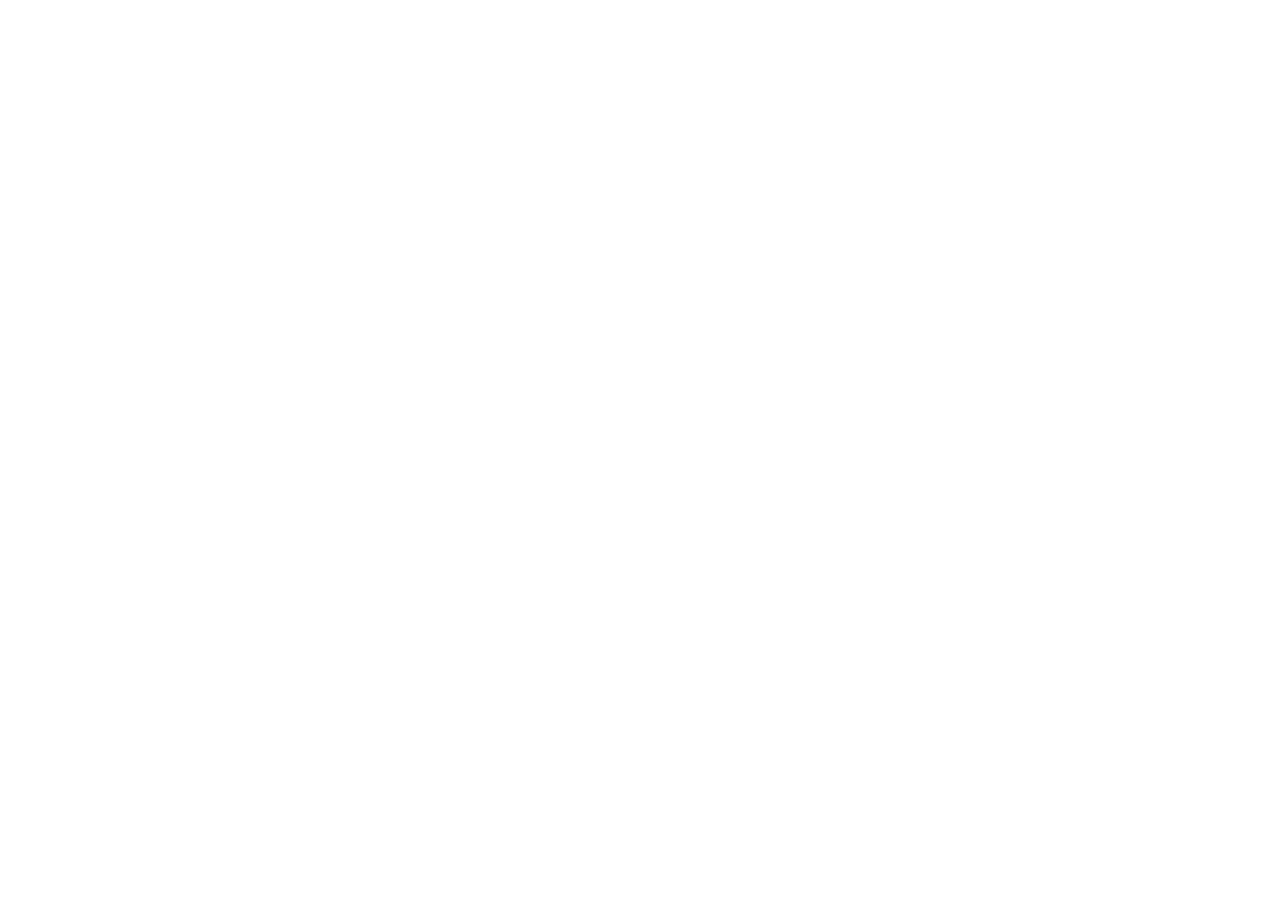
==== dashboard.html @ 7da056ce "Logica del Login implementado" ====
<!DOCTYPE html>
<html lang="en">
<head>
    <meta charset="UTF-8">
    <meta http-equiv="X-UA-Compatible" content="IE=edge">
    <meta name="viewport" content="width=device-width, initial-scale=1.0">
    <title>Dashboard</title>
</head>
<body>
    
</body>
</html>
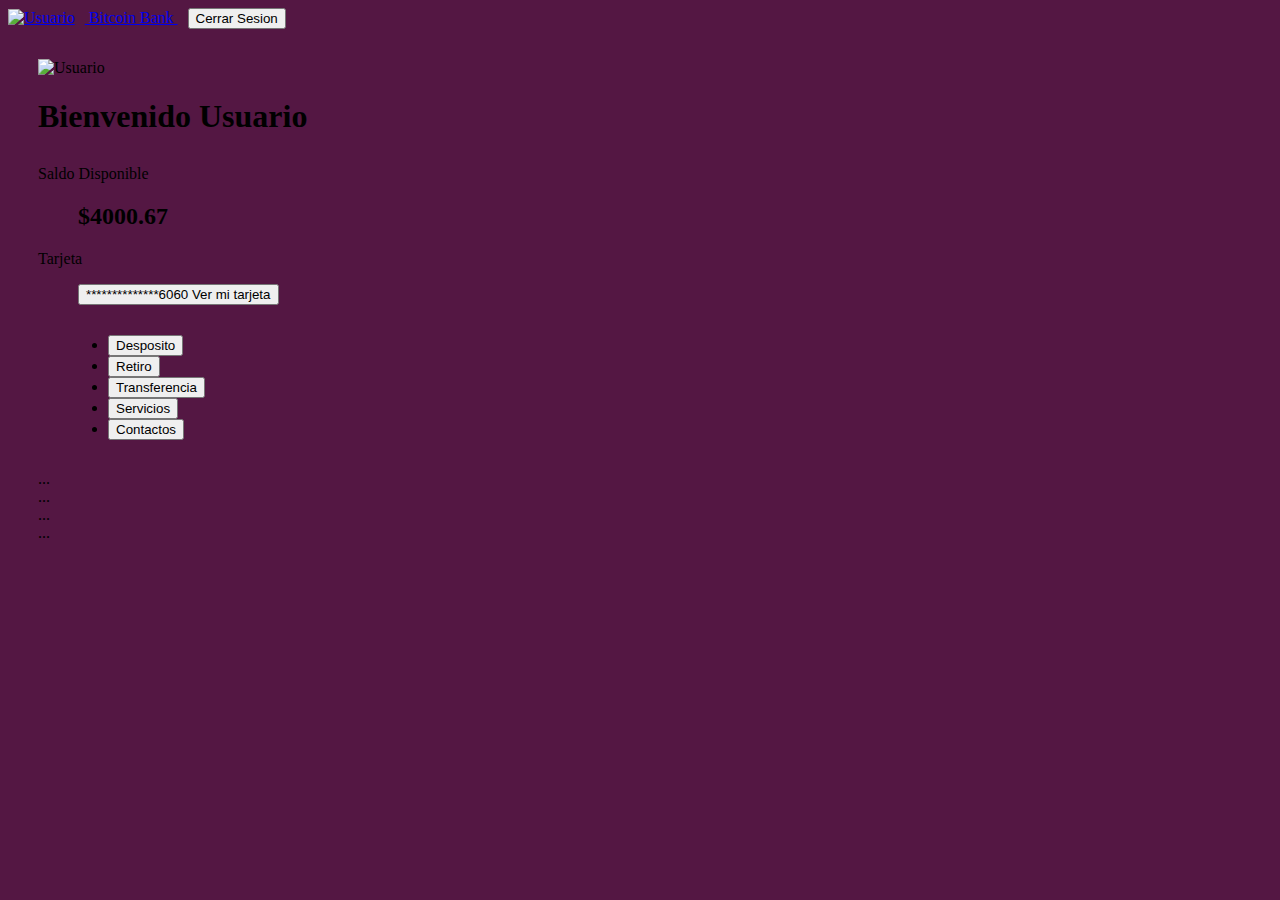
==== commit 6dea8c8c: "Diseño del dashboard 50%" ====
--- a/dashboard.html
+++ b/dashboard.html
@@ -1,12 +1,140 @@
 <!DOCTYPE html>
 <html lang="en">
+
 <head>
     <meta charset="UTF-8">
     <meta http-equiv="X-UA-Compatible" content="IE=edge">
     <meta name="viewport" content="width=device-width, initial-scale=1.0">
     <title>Dashboard</title>
+    <link href="https://cdn.jsdelivr.net/npm/bootstrap@5.3.0-alpha3/dist/css/bootstrap.min.css" rel="stylesheet"
+        integrity="sha384-KK94CHFLLe+nY2dmCWGMq91rCGa5gtU4mk92HdvYe+M/SXH301p5ILy+dN9+nJOZ" crossorigin="anonymous">
+    <link rel="stylesheet" href="style/dashboard.css">
 </head>
+
 <body>
-    
+     <!-- Bienvenida-->
+    <header>
+        <nav class="navbar bg-body-tertiary">
+            <div class="container">
+                <a class="navbar-brand fs-5 alinear" href="#">
+                    <img class="alinear"
+                        src="https://static.vecteezy.com/system/resources/thumbnails/008/505/801/small_2x/bitcoin-logo-color-illustration-png.png"
+                        alt="Usuario" width="40">
+                    Bitcoin Bank
+                </a>
+                <button class="btn btn-outline-success me-2" type="button">Cerrar Sesion</button>
+            </div>
+        </nav>
+    </header>
+    <div class="card bienvenida">
+        <div class="card-body d-flex align-items-center">
+            <img class="d-inline p-1" src="https://cdn-icons-png.flaticon.com/512/8090/8090406.png" alt="Usuario"
+                width="80">
+            <h1 class="d-inline p-2">Bienvenido Usuario</h1>
+        </div>
+    </div>
+     <!-- Datos Generales-->
+    <div class="row general">
+        <div class="card general1 col align-self-start ">
+            <div class="card-header ">
+                Saldo Disponible
+            </div>
+            <div class="card-body">
+                <blockquote class="blockquote mb-0">
+                    <h2 class="fs-2">$4000.67</h2>
+            </div>
+        </div>
+        <div class="card col align-self-end">
+            <div class="card-header ">
+                Tarjeta
+            </div>
+            <div class="card-body cardT">
+                <blockquote class="blockquote mb-0">
+                    <button class=" btn d-flex justify-content-start" id="mostrarTarjeta">**************6060 Ver mi
+                        tarjeta</button>
+            </div>
+        </div>
+    </div>
+   <!-- Tarjeta-->
+    <div class="tarjeta container oculta" id="tarjeta">
+        <div class="logo-tarjeta  d-flex justify-content-between">
+            <div class="BitcoinBank d-inline p-1">
+                <img src="https://static.vecteezy.com/system/resources/thumbnails/008/505/801/small_2x/bitcoin-logo-color-illustration-png.png"
+                    alt="Logo del banco">
+                <div class="nombre-banco d-inline p-1">BitcoinBank</div>
+            </div>
+            <div class="mastercard d-inline p-1">
+                <img src="https://www.freepnglogos.com/uploads/mastercard-png/mastercard-logo-mastercard-logo-png-vector-download-19.png"
+                    class="logo">
+                <div class="debito d-inline p-1">Debito</div>
+            </div>
+        </div>
+        <div class="numero-tarjeta">
+            1234 5678 9012 3456
+        </div>
+        <div class="titular-tarjeta">
+            Juan Pérez
+        </div>
+        <div class="info-tarjeta">
+            <div class="d-flex justify-content-between">
+                <div class="vencimiento-tarjeta">
+                    Vencimiento: 06/25
+                </div>
+                <div class="cvv-tarjeta">
+                    CVV: 123
+                </div>
+            </div>
+        </div>
+    </div>
+     <!-- Operaciones-->
+    <div class="row operaciones">
+        <div class="card">
+            <ul class="nav nav-pills mb-3 operaciones" id="pills-tab" role="tablist">
+                <li class="nav-item" role="presentation">
+                    <button class="nav-link active" id="pills-home-tab" data-bs-toggle="pill"
+                        data-bs-target="#pills-home" type="button" role="tab" aria-controls="pills-home"
+                        aria-selected="true">Desposito</button>
+                </li>
+                <li class="nav-item" role="presentation">
+                    <button class="nav-link" id="pills-profile-tab" data-bs-toggle="pill"
+                        data-bs-target="#pills-profile" type="button" role="tab" aria-controls="pills-profile"
+                        aria-selected="false">Retiro</button>
+                </li>
+                <li class="nav-item" role="presentation">
+                    <button class="nav-link" id="pills-contact-tab" data-bs-toggle="pill"
+                        data-bs-target="#pills-contact" type="button" role="tab" aria-controls="pills-contact"
+                        aria-selected="false">Transferencia</button>
+                </li>
+                <li class="nav-item" role="presentation">
+                    <button class="nav-link" id="pills-contact-tab" data-bs-toggle="pill"
+                        data-bs-target="#pills-contact" type="button" role="tab" aria-controls="pills-contact"
+                        aria-selected="false">Servicios</button>
+                </li>
+                <li class="nav-item" role="presentation">
+                    <button class="nav-link" id="pills-contact-tab" data-bs-toggle="pill"
+                        data-bs-target="#pills-contact" type="button" role="tab" aria-controls="pills-contact"
+                        aria-selected="false">Contactos</button>
+                </li>
+            </ul>
+            <div class="tab-content" id="pills-tabContent">
+                <div class="tab-pane fade show active" id="pills-home" role="tabpanel" aria-labelledby="pills-home-tab"
+                    tabindex="0">...</div>
+                <div class="tab-pane fade" id="pills-profile" role="tabpanel" aria-labelledby="pills-profile-tab"
+                    tabindex="0">
+                    ...</div>
+                <div class="tab-pane fade" id="pills-contact" role="tabpanel" aria-labelledby="pills-contact-tab"
+                    tabindex="0">
+                    ...</div>
+                <div class="tab-pane fade" id="pills-disabled" role="tabpanel" aria-labelledby="pills-disabled-tab"
+                    tabindex="0">...</div>
+            </div>
+        </div>
+    </div>
+
+    <script src="https://cdn.jsdelivr.net/npm/bootstrap@5.3.0-alpha3/dist/js/bootstrap.bundle.min.js"
+        integrity="sha384-ENjdO4Dr2bkBIFxQpeoTz1HIcje39Wm4jDKdf19U8gI4ddQ3GYNS7NTKfAdVQSZe"
+        crossorigin="anonymous"></script>
+    <script src="JS/dashboard.js"></script>
 </body>
+
 </html>--- a/style/dashboard.css
+++ b/style/dashboard.css
@@ -0,0 +1,69 @@
+body {
+    background-color: #541743;
+}
+
+.alinear {
+    margin-right: 10px;
+}
+
+.bienvenida {
+    align-items: initial;
+    margin: 30px;
+}
+
+.general {
+    margin: 30px;
+}
+
+.general1 {
+    margin-right: 15px;
+}
+
+.saldo {
+    align-items: center;
+    margin: 30px;
+}
+
+.operaciones {
+    margin: 30px;
+}
+
+/* Tarjeta */
+.tarjeta {
+    width: 400px;
+    height: 250px;
+    background-color: #f5f5f5;
+    border-radius: 10px;
+    padding: 20px;
+    box-sizing: border-box;
+    display: flex;
+    flex-direction: column;
+    justify-content: space-between;
+}
+.oculta {
+    display: none;
+  }
+
+.logo-tarjeta img {
+    width: 40px;
+}
+
+.numero-tarjeta {
+    font-size: 18px;
+    font-weight: bold;
+}
+
+.info-tarjeta {
+    display: flex;
+    flex-direction: column;
+}
+
+.titular-tarjeta {
+    font-size: 18px;
+    font-weight: bold;
+}
+
+.vencimiento-tarjeta,
+.cvv-tarjeta {
+    font-size: 14px;
+}
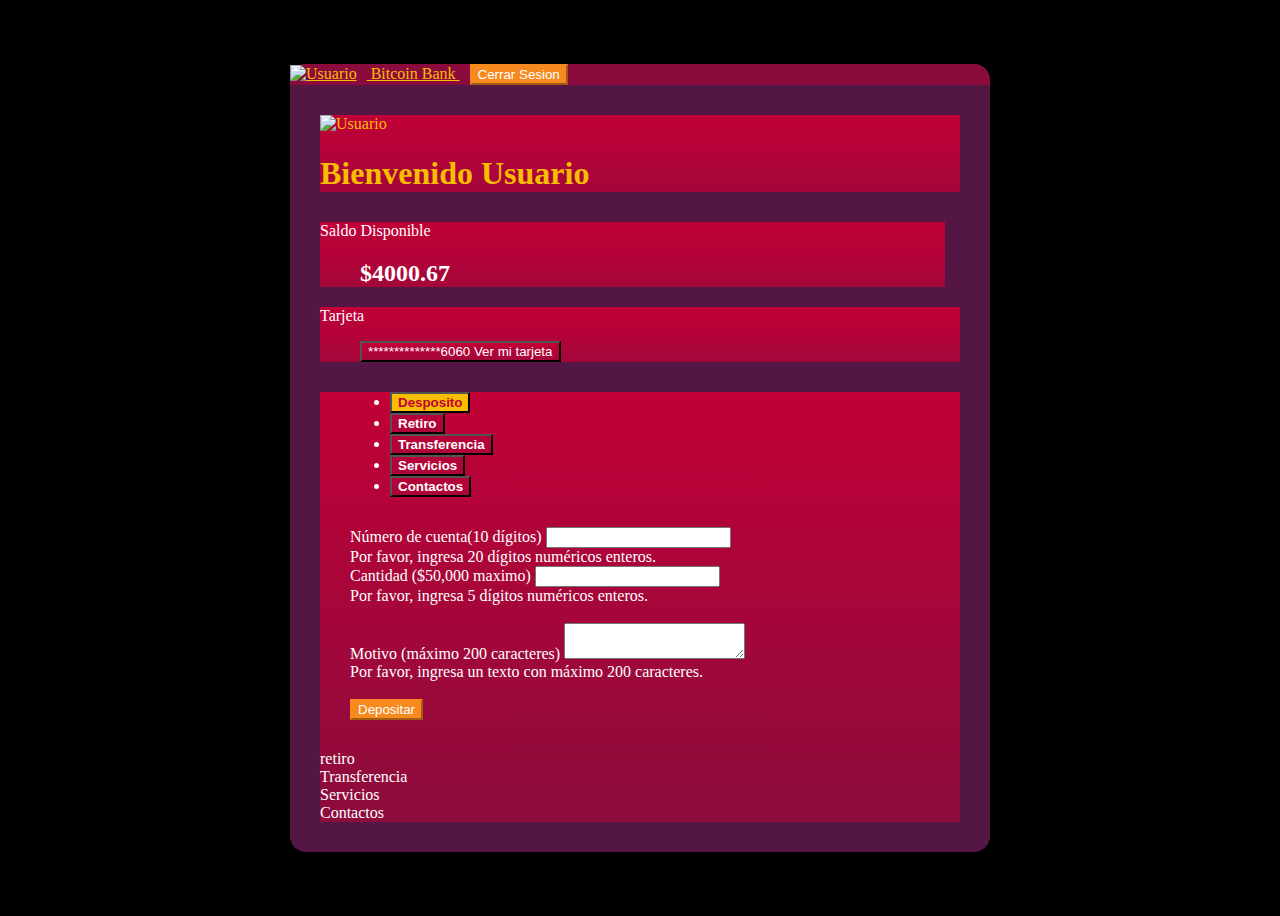
==== commit 87cc78cd: "Diseño terminado" ====
--- a/dashboard.html
+++ b/dashboard.html
@@ -12,125 +12,170 @@
 </head>
 
 <body>
-     <!-- Bienvenida-->
-    <header>
-        <nav class="navbar bg-body-tertiary">
-            <div class="container">
-                <a class="navbar-brand fs-5 alinear" href="#">
-                    <img class="alinear"
-                        src="https://static.vecteezy.com/system/resources/thumbnails/008/505/801/small_2x/bitcoin-logo-color-illustration-png.png"
-                        alt="Usuario" width="40">
-                    Bitcoin Bank
-                </a>
-                <button class="btn btn-outline-success me-2" type="button">Cerrar Sesion</button>
+    <div class="contenedor">
+        <!-- Bienvenida-->
+        <div class="contenido">
+            <header>
+                <nav class="navbar bg">
+                    <div class="container">
+                        <a class="navbar-brand fs-5 alinear" href="#">
+                            <img class="alinear"
+                                src="https://static.vecteezy.com/system/resources/thumbnails/008/505/801/small_2x/bitcoin-logo-color-illustration-png.png"
+                                alt="Usuario" width="40">
+                            Bitcoin Bank
+                        </a>
+                        <button class="btn  btn-custom" type="button">Cerrar Sesion</button>
+                    </div>
+                </nav>
+            </header>
+            <div class="card bienvenida">
+                <div class="card-body d-flex align-items-center">
+                    <img class="d-inline p-1 img_user" src="https://cdn-icons-png.flaticon.com/512/8090/8090406.png"
+                        alt="Usuario" width="80">
+                    <h1 class="d-inline p-2">Bienvenido Usuario</h1>
+                </div>
             </div>
-        </nav>
-    </header>
-    <div class="card bienvenida">
-        <div class="card-body d-flex align-items-center">
-            <img class="d-inline p-1" src="https://cdn-icons-png.flaticon.com/512/8090/8090406.png" alt="Usuario"
-                width="80">
-            <h1 class="d-inline p-2">Bienvenido Usuario</h1>
-        </div>
-    </div>
-     <!-- Datos Generales-->
-    <div class="row general">
-        <div class="card general1 col align-self-start ">
-            <div class="card-header ">
-                Saldo Disponible
+            <!-- Datos Generales-->
+            <div class="row general">
+                <div class="card general1 col align-self-start bg1 ">
+                    <div class="card-header ">
+                        Saldo Disponible
+                    </div>
+                    <div class="card-body">
+                        <blockquote class="blockquote mb-0">
+                            <h2 class="fs-2">$4000.67</h2>
+                    </div>
+                </div>
+                <div class="card col align-self-end bg1 ">
+                    <div class="card-header ">
+                        Tarjeta
+                    </div>
+                    <div class="card-body cardT">
+                        <blockquote class="blockquote mb-0">
+                            <button class=" btn d-flex justify-content-start bg1" id="mostrarTarjeta">**************6060
+                                Ver
+                                mi
+                                tarjeta</button>
+                    </div>
+                </div>
             </div>
-            <div class="card-body">
-                <blockquote class="blockquote mb-0">
-                    <h2 class="fs-2">$4000.67</h2>
+            <!-- Tarjeta-->
+            <div class="tarjeta container oculta" id="tarjeta">
+                <div class="logo-tarjeta  d-flex justify-content-between">
+                    <div class="BitcoinBank d-inline p-1">
+                        <img src="https://static.vecteezy.com/system/resources/thumbnails/008/505/801/small_2x/bitcoin-logo-color-illustration-png.png"
+                            alt="Logo del banco">
+                        <div class="nombre-banco d-inline p-1">BitcoinBank</div>
+                    </div>
+                    <div class="mastercard d-inline p-1">
+                        <img src="https://www.freepnglogos.com/uploads/mastercard-png/mastercard-logo-mastercard-logo-png-vector-download-19.png"
+                            class="logo">
+                        <div class="debito d-inline p-1">Debito</div>
+                    </div>
+                </div>
+                <div class="numero-tarjeta">
+                    1234 5678 9012 3456
+                </div>
+                <div class="titular-tarjeta">
+                    Juan Pérez
+                </div>
+                <div class="info-tarjeta">
+                    <div class="d-flex justify-content-between">
+                        <div class="vencimiento-tarjeta">
+                            Vencimiento: 06/25
+                        </div>
+                        <div class="cvv-tarjeta">
+                            CVV: 123
+                        </div>
+                    </div>
+                </div>
             </div>
-        </div>
-        <div class="card col align-self-end">
-            <div class="card-header ">
-                Tarjeta
-            </div>
-            <div class="card-body cardT">
-                <blockquote class="blockquote mb-0">
-                    <button class=" btn d-flex justify-content-start" id="mostrarTarjeta">**************6060 Ver mi
-                        tarjeta</button>
-            </div>
-        </div>
-    </div>
-   <!-- Tarjeta-->
-    <div class="tarjeta container oculta" id="tarjeta">
-        <div class="logo-tarjeta  d-flex justify-content-between">
-            <div class="BitcoinBank d-inline p-1">
-                <img src="https://static.vecteezy.com/system/resources/thumbnails/008/505/801/small_2x/bitcoin-logo-color-illustration-png.png"
-                    alt="Logo del banco">
-                <div class="nombre-banco d-inline p-1">BitcoinBank</div>
-            </div>
-            <div class="mastercard d-inline p-1">
-                <img src="https://www.freepnglogos.com/uploads/mastercard-png/mastercard-logo-mastercard-logo-png-vector-download-19.png"
-                    class="logo">
-                <div class="debito d-inline p-1">Debito</div>
-            </div>
-        </div>
-        <div class="numero-tarjeta">
-            1234 5678 9012 3456
-        </div>
-        <div class="titular-tarjeta">
-            Juan Pérez
-        </div>
-        <div class="info-tarjeta">
-            <div class="d-flex justify-content-between">
-                <div class="vencimiento-tarjeta">
-                    Vencimiento: 06/25
-                </div>
-                <div class="cvv-tarjeta">
-                    CVV: 123
+            <!-- Operaciones-->
+            <div class="row operaciones">
+                <div class="card op">
+                    <ul class="nav nav-pills mb-3 operaciones" id="pills-tab" role="tablist">
+                        <li class="nav-item" role="presentation">
+                            <button class="nav-link active " id="pills-depositar-tab" data-bs-toggle="pill"
+                                data-bs-target="#pills-depositar" type="button" role="tab"
+                                aria-controls="pills-depositar" aria-selected="true">Desposito</button>
+                        </li>
+                        <li class="nav-item" role="presentation">
+                            <button class="nav-link" id="pills-retiro-tab" data-bs-toggle="pill"
+                                data-bs-target="#pills-retiro" type="button" role="tab" aria-controls="pills-retiro"
+                                aria-selected="false">Retiro</button>
+                        </li>
+                        <li class="nav-item" role="presentation">
+                            <button class="nav-link" id="pills-transferencia-tab" data-bs-toggle="pill"
+                                data-bs-target="#pills-transferencia" type="button" role="tab"
+                                aria-controls="pills-transferencia" aria-selected="false">Transferencia</button>
+                        </li>
+                        <li class="nav-item" role="presentation">
+                            <button class="nav-link" id="pills-servicios-tab" data-bs-toggle="pill"
+                                data-bs-target="#pills-servicios" type="button" role="tab"
+                                aria-controls="pills-servicios" aria-selected="false">Servicios</button>
+                        </li>
+                        <li class="nav-item" role="presentation">
+                            <button class="nav-link" id="pills-contactos-tab" data-bs-toggle="pill"
+                                data-bs-target="#pills-contactos" type="button" role="tab" aria-controls="pills-contactos"
+                                aria-selected="false">Contactos</button>
+                        </li>
+                    </ul>
+                    <div class="tab-content" id="pills-tabContent">
+                        <div class="tab-pane fade show active" id="pills-depositar" role="tabpanel"
+                            aria-labelledby="pills-depositar-tab" tabindex="0">
+                            <form class="desposito">
+                                <div class="row">
+                                    <div class="col-sm-6">
+                                        <div class="form-group">
+                                            <label for="input1">Número de cuenta(10 dígitos)</label>
+                                            <input type="text" class="form-control" id="input1" pattern="[0-9]{10}"
+                                                required>
+                                            <div class="invalid-feedback">Por favor, ingresa 20 dígitos numéricos
+                                                enteros.
+                                            </div>
+                                        </div>
+                                    </div>
+                                    <div class="col-sm-6">
+                                        <div class="form-group">
+                                            <label for="input2">Cantidad ($50,000 maximo)</label>
+                                            <input type="text" class="form-control" id="input2"
+                                                pattern="^(?:[2-9]|[1-9]\d{1,4})$" required>
+                                            <div class="invalid-feedback">Por favor, ingresa 5 dígitos numéricos
+                                                enteros.
+                                            </div>
+                                        </div>
+                                    </div>
+                                </div>
+                                <br>
+                                <div class="form-group">
+                                    <label for="input3">Motivo (máximo 200 caracteres)</label>
+                                    <textarea class="form-control" id="input3" maxlength="200" required></textarea>
+                                    <div class="invalid-feedback">Por favor, ingresa un texto con máximo 200 caracteres.
+                                    </div>
+                                </div>
+                                <br>
+                                <div class="text-center">
+                                    <button type="submit" class="btn btn-custom">Depositar</button>
+                                </div>
+                            </form>
+                        </div>
+                        <div class="tab-pane fade" id="pills-retiro" role="tabpanel" aria-labelledby="pills-retiro-tab"
+                            tabindex="0">
+                            retiro</div>
+                        <div class="tab-pane fade" id="pills-transferencia" role="tabpanel"
+                            aria-labelledby="pills-transferencia-tab" tabindex="0">
+                            Transferencia</div>
+                        <div class="tab-pane fade" id="pills-servicios" role="tabpanel"
+                            aria-labelledby="pills-servicios-tab" tabindex="0">
+                            Servicios</div>
+                        <div class="tab-pane fade" id="pills-contactos" role="tabpanel"
+                            aria-labelledby="ppills-contactoss-tab" tabindex="0">
+                            Contactos</div>
+                    </div>
                 </div>
             </div>
         </div>
     </div>
-     <!-- Operaciones-->
-    <div class="row operaciones">
-        <div class="card">
-            <ul class="nav nav-pills mb-3 operaciones" id="pills-tab" role="tablist">
-                <li class="nav-item" role="presentation">
-                    <button class="nav-link active" id="pills-home-tab" data-bs-toggle="pill"
-                        data-bs-target="#pills-home" type="button" role="tab" aria-controls="pills-home"
-                        aria-selected="true">Desposito</button>
-                </li>
-                <li class="nav-item" role="presentation">
-                    <button class="nav-link" id="pills-profile-tab" data-bs-toggle="pill"
-                        data-bs-target="#pills-profile" type="button" role="tab" aria-controls="pills-profile"
-                        aria-selected="false">Retiro</button>
-                </li>
-                <li class="nav-item" role="presentation">
-                    <button class="nav-link" id="pills-contact-tab" data-bs-toggle="pill"
-                        data-bs-target="#pills-contact" type="button" role="tab" aria-controls="pills-contact"
-                        aria-selected="false">Transferencia</button>
-                </li>
-                <li class="nav-item" role="presentation">
-                    <button class="nav-link" id="pills-contact-tab" data-bs-toggle="pill"
-                        data-bs-target="#pills-contact" type="button" role="tab" aria-controls="pills-contact"
-                        aria-selected="false">Servicios</button>
-                </li>
-                <li class="nav-item" role="presentation">
-                    <button class="nav-link" id="pills-contact-tab" data-bs-toggle="pill"
-                        data-bs-target="#pills-contact" type="button" role="tab" aria-controls="pills-contact"
-                        aria-selected="false">Contactos</button>
-                </li>
-            </ul>
-            <div class="tab-content" id="pills-tabContent">
-                <div class="tab-pane fade show active" id="pills-home" role="tabpanel" aria-labelledby="pills-home-tab"
-                    tabindex="0">...</div>
-                <div class="tab-pane fade" id="pills-profile" role="tabpanel" aria-labelledby="pills-profile-tab"
-                    tabindex="0">
-                    ...</div>
-                <div class="tab-pane fade" id="pills-contact" role="tabpanel" aria-labelledby="pills-contact-tab"
-                    tabindex="0">
-                    ...</div>
-                <div class="tab-pane fade" id="pills-disabled" role="tabpanel" aria-labelledby="pills-disabled-tab"
-                    tabindex="0">...</div>
-            </div>
-        </div>
-    </div>
-
     <script src="https://cdn.jsdelivr.net/npm/bootstrap@5.3.0-alpha3/dist/js/bootstrap.bundle.min.js"
         integrity="sha384-ENjdO4Dr2bkBIFxQpeoTz1HIcje39Wm4jDKdf19U8gI4ddQ3GYNS7NTKfAdVQSZe"
         crossorigin="anonymous"></script>
--- a/style/dashboard.css
+++ b/style/dashboard.css
@@ -1,9 +1,44 @@
 body {
+    background-color: black;
+}
+.contenedor {
+    display: flex;
+    justify-content: center;
+    align-items: center;
+    height: 100vh;
+}
+.contenido{
+    width: 700px;
     background-color: #541743;
+    border-radius: 16px;
+}
+
+.bg {
+    background-color: #8B0C3C;
+    color: #F7BD00;
+    border-radius: 16px 16px 0 0;
+
+}
+
+.bienvenida {
+    background-color: #C10037;
+    background-image: linear-gradient(to bottom, #C10037, #A4063A);
+    color: #F7BD00;
+}
+
+.bg1 {
+    background-color: #C10037;
+    background-image: linear-gradient(to bottom, #C10037, #A4063A);
+    color: white;
 }
 
 .alinear {
     margin-right: 10px;
+    color: #F7BD00;
+}
+
+.img_user {
+    margin-right: 15px;
 }
 
 .bienvenida {
@@ -28,11 +63,21 @@
     margin: 30px;
 }
 
+.op {
+    background-color: #C10037;
+    background-image: linear-gradient(to bottom, #C10037, #8B0C3C);
+    color: white;
+}
+
+
 /* Tarjeta */
+
 .tarjeta {
     width: 400px;
     height: 250px;
-    background-color: #f5f5f5;
+    background-color: #C10037;
+    background-image: linear-gradient(to right, #C10037, #8B0C3C);
+    color: white;
     border-radius: 10px;
     padding: 20px;
     box-sizing: border-box;
@@ -40,9 +85,10 @@
     flex-direction: column;
     justify-content: space-between;
 }
+
 .oculta {
     display: none;
-  }
+}
 
 .logo-tarjeta img {
     width: 40px;
@@ -67,3 +113,33 @@
 .cvv-tarjeta {
     font-size: 14px;
 }
+
+
+.btn-custom {
+    background-color: #F68A1E;
+    border-color: #F68A1E;
+    color: white;
+}
+
+.btn-custom:hover {
+    background-color: orange;
+    color: black;
+}
+
+.nav-pills .nav-link.active {
+    background-color: #F7BD00;
+    color: #C10037;
+    font-weight: bolder;
+}
+
+.nav-pills .nav-link:not(.active) {
+    background-color: #B10338;
+    background-image: linear-gradient(to bottom, #B50238, #AE0438);
+    color: #ffffff;
+    font-weight: bolder;
+}
+
+/* Operaciones */
+.desposito {
+    margin: 30px;
+}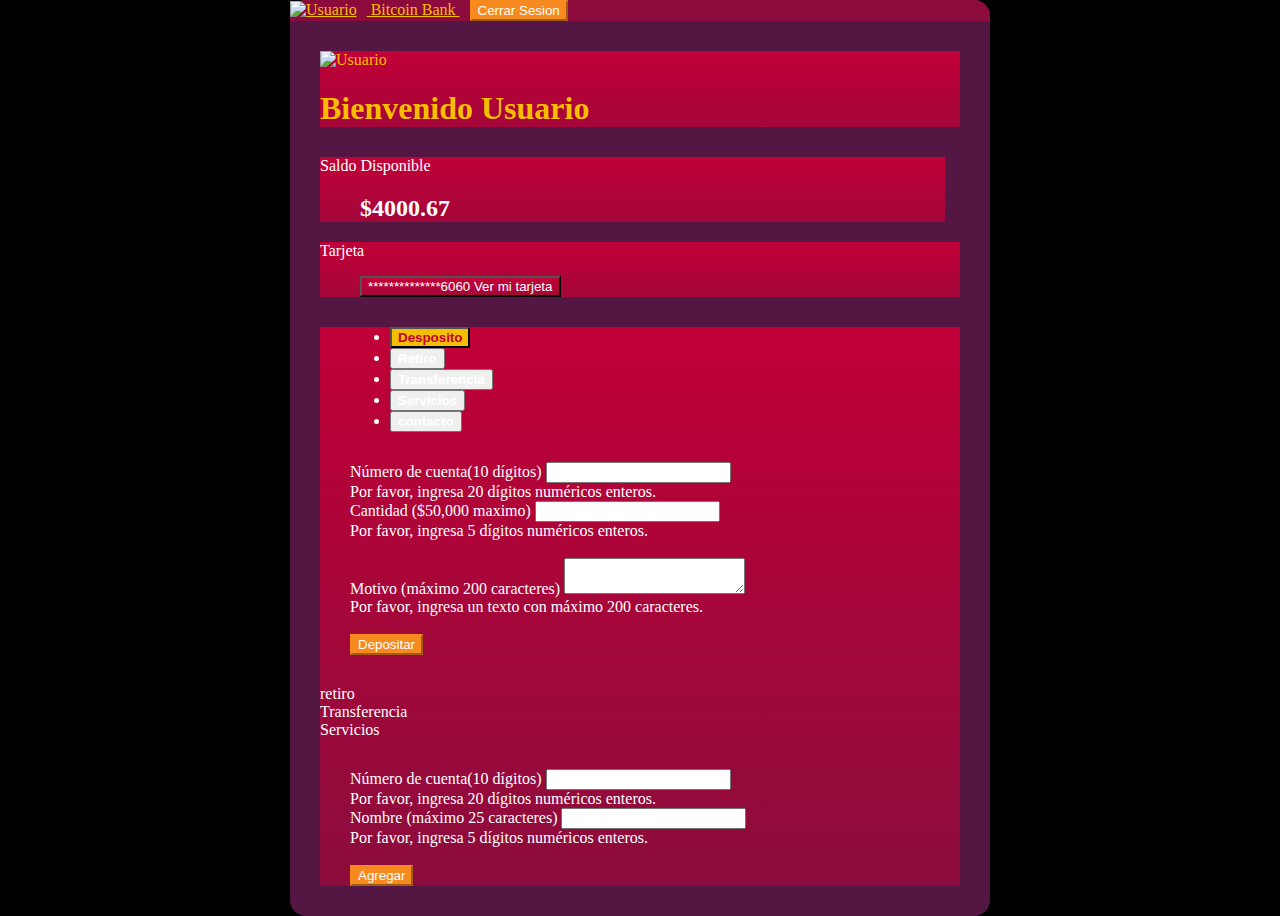
==== commit eae075cd: "Metodos para agregar contactos" ====
--- a/dashboard.html
+++ b/dashboard.html
@@ -116,19 +116,19 @@
                         </li>
                         <li class="nav-item" role="presentation">
                             <button class="nav-link" id="pills-contactos-tab" data-bs-toggle="pill"
-                                data-bs-target="#pills-contactos" type="button" role="tab" aria-controls="pills-contactos"
-                                aria-selected="false">Contactos</button>
+                                data-bs-target="#pills-contactos" type="button" role="tab"
+                                aria-controls="pills-contactos" aria-selected="false">contacto</button>
                         </li>
                     </ul>
                     <div class="tab-content" id="pills-tabContent">
                         <div class="tab-pane fade show active" id="pills-depositar" role="tabpanel"
                             aria-labelledby="pills-depositar-tab" tabindex="0">
-                            <form class="desposito">
+                            <form class="deposito">
                                 <div class="row">
                                     <div class="col-sm-6">
                                         <div class="form-group">
-                                            <label for="input1">Número de cuenta(10 dígitos)</label>
-                                            <input type="text" class="form-control" id="input1" pattern="[0-9]{10}"
+                                            <label for="DnCuenta">Número de cuenta(10 dígitos)</label>
+                                            <input type="text" class="form-control" id="DnCuenta" pattern="[0-9]{10}"
                                                 required>
                                             <div class="invalid-feedback">Por favor, ingresa 20 dígitos numéricos
                                                 enteros.
@@ -137,8 +137,8 @@
                                     </div>
                                     <div class="col-sm-6">
                                         <div class="form-group">
-                                            <label for="input2">Cantidad ($50,000 maximo)</label>
-                                            <input type="text" class="form-control" id="input2"
+                                            <label for="Dcantidad">Cantidad ($50,000 maximo)</label>
+                                            <input type="text" class="form-control" id="Dcantidad"
                                                 pattern="^(?:[2-9]|[1-9]\d{1,4})$" required>
                                             <div class="invalid-feedback">Por favor, ingresa 5 dígitos numéricos
                                                 enteros.
@@ -148,8 +148,8 @@
                                 </div>
                                 <br>
                                 <div class="form-group">
-                                    <label for="input3">Motivo (máximo 200 caracteres)</label>
-                                    <textarea class="form-control" id="input3" maxlength="200" required></textarea>
+                                    <label for="Dmotivo">Motivo (máximo 200 caracteres)</label>
+                                    <textarea class="form-control" id="Dmotivo" maxlength="200" required></textarea>
                                     <div class="invalid-feedback">Por favor, ingresa un texto con máximo 200 caracteres.
                                     </div>
                                 </div>
@@ -170,7 +170,33 @@
                             Servicios</div>
                         <div class="tab-pane fade" id="pills-contactos" role="tabpanel"
                             aria-labelledby="ppills-contactoss-tab" tabindex="0">
-                            Contactos</div>
+                            <form class="deposito" id="nuevoContacto">
+                                <div class="row">
+                                    <div class="col-sm-6">
+                                        <div class="form-group">
+                                            <label for="CnCuenta">Número de cuenta(10 dígitos)</label>
+                                            <input type="text" class="form-control" id="CnCuenta" pattern="[0-9]{10}"
+                                                required>
+                                            <div class="invalid-feedback">Por favor, ingresa 20 dígitos numéricos
+                                                enteros.
+                                            </div>
+                                        </div>
+                                    </div>
+                                    <div class="col-sm-6">
+                                        <div class="form-group">
+                                            <label for="Cnombre">Nombre (máximo 25 caracteres)</label>
+                                            <input type="text" class="form-control" id="Cnombre" maxlength="25" required>
+                                            <div class="invalid-feedback">Por favor, ingresa 5 dígitos numéricos
+                                                enteros.
+                                            </div>
+                                        </div>
+                                    </div>
+                                </div><br>
+                                <div class="text-center">
+                                    <button type="submit" class="btn btn-custom">Agregar</button>
+                                </div>
+                            </form>
+                        </div>
                     </div>
                 </div>
             </div>
--- a/style/dashboard.css
+++ b/style/dashboard.css
@@ -133,13 +133,12 @@
 }
 
 .nav-pills .nav-link:not(.active) {
-    background-color: #B10338;
-    background-image: linear-gradient(to bottom, #B50238, #AE0438);
+    background-color: null;
     color: #ffffff;
     font-weight: bolder;
 }
 
 /* Operaciones */
-.desposito {
+.deposito {
     margin: 30px;
 }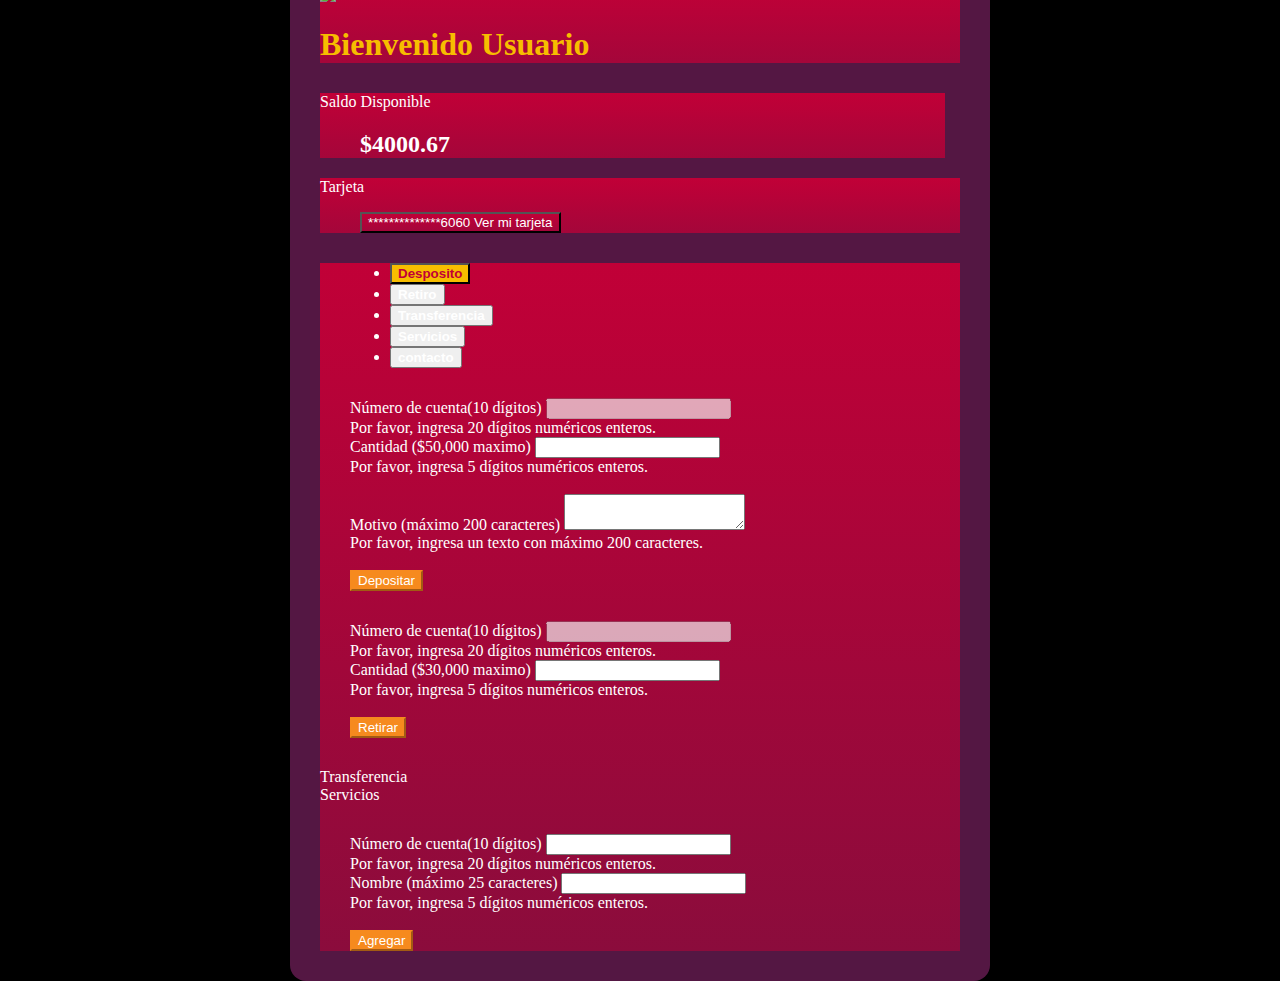
==== commit 7fc7ffcc: "deposito y retiros terminados" ====
--- a/dashboard.html
+++ b/dashboard.html
@@ -32,7 +32,7 @@
                 <div class="card-body d-flex align-items-center">
                     <img class="d-inline p-1 img_user" src="https://cdn-icons-png.flaticon.com/512/8090/8090406.png"
                         alt="Usuario" width="80">
-                    <h1 class="d-inline p-2">Bienvenido Usuario</h1>
+                    <h1 class="d-inline p-2" id="nomUsuario">Bienvenido Usuario</h1>
                 </div>
             </div>
             <!-- Datos Generales-->
@@ -43,7 +43,7 @@
                     </div>
                     <div class="card-body">
                         <blockquote class="blockquote mb-0">
-                            <h2 class="fs-2">$4000.67</h2>
+                            <h2 class="fs-2" id="cantidadCuenta">$4000.67</h2>
                     </div>
                 </div>
                 <div class="card col align-self-end bg1 ">
@@ -53,9 +53,7 @@
                     <div class="card-body cardT">
                         <blockquote class="blockquote mb-0">
                             <button class=" btn d-flex justify-content-start bg1" id="mostrarTarjeta">**************6060
-                                Ver
-                                mi
-                                tarjeta</button>
+                                Ver mi tarjeta</button>
                     </div>
                 </div>
             </div>
@@ -73,19 +71,19 @@
                         <div class="debito d-inline p-1">Debito</div>
                     </div>
                 </div>
-                <div class="numero-tarjeta">
-                    1234 5678 9012 3456
-                </div>
-                <div class="titular-tarjeta">
-                    Juan Pérez
+                <div class="numero-tarjeta" id="nTarjeta">
+                    prueba
+                </div>
+                <div class="titular-tarjeta" id="titular">
+                    prueba
                 </div>
                 <div class="info-tarjeta">
                     <div class="d-flex justify-content-between">
-                        <div class="vencimiento-tarjeta">
-                            Vencimiento: 06/25
-                        </div>
-                        <div class="cvv-tarjeta">
-                            CVV: 123
+                        <div class="vencimiento-tarjeta" id="venci">
+                            prueba
+                        </div>
+                        <div class="cvv-tarjeta" id="cv">
+                            CVV: prueba
                         </div>
                     </div>
                 </div>
@@ -123,13 +121,13 @@
                     <div class="tab-content" id="pills-tabContent">
                         <div class="tab-pane fade show active" id="pills-depositar" role="tabpanel"
                             aria-labelledby="pills-depositar-tab" tabindex="0">
-                            <form class="deposito">
+                            <form class="deposito" id="deposito">
                                 <div class="row">
                                     <div class="col-sm-6">
                                         <div class="form-group">
                                             <label for="DnCuenta">Número de cuenta(10 dígitos)</label>
                                             <input type="text" class="form-control" id="DnCuenta" pattern="[0-9]{10}"
-                                                required>
+                                                required disabled>
                                             <div class="invalid-feedback">Por favor, ingresa 20 dígitos numéricos
                                                 enteros.
                                             </div>
@@ -161,7 +159,35 @@
                         </div>
                         <div class="tab-pane fade" id="pills-retiro" role="tabpanel" aria-labelledby="pills-retiro-tab"
                             tabindex="0">
-                            retiro</div>
+                            <form class="deposito" id="retiro">
+                                <div class="row">
+                                    <div class="col-sm-6">
+                                        <div class="form-group">
+                                            <label for="DnCuenta">Número de cuenta(10 dígitos)</label>
+                                            <input type="text" class="form-control" id="RnCuenta" pattern="[0-9]{10}"
+                                                required disabled>
+                                            <div class="invalid-feedback">Por favor, ingresa 20 dígitos numéricos
+                                                enteros.
+                                            </div>
+                                        </div>
+                                    </div>
+                                    <div class="col-sm-6">
+                                        <div class="form-group">
+                                            <label for="Dcantidad">Cantidad ($30,000 maximo)</label>
+                                            <input type="text" class="form-control" id="Rcantidad"
+                                                pattern="^(?:[2-9]|[1-9]\d{1,4})$" required>
+                                            <div class="invalid-feedback">Por favor, ingresa 5 dígitos numéricos
+                                                enteros.
+                                            </div>
+                                        </div>
+                                    </div>
+                                </div>
+                                <br>
+                                <div class="text-center">
+                                    <button type="submit" class="btn btn-custom">Retirar</button>
+                                </div>
+                            </form>
+                        </div>
                         <div class="tab-pane fade" id="pills-transferencia" role="tabpanel"
                             aria-labelledby="pills-transferencia-tab" tabindex="0">
                             Transferencia</div>
@@ -199,6 +225,7 @@
                         </div>
                     </div>
                 </div>
+                <div class="modal-dialog modal-sm" id="mensajeError" style="color: yellow;"></div>
             </div>
         </div>
     </div>
--- a/style/dashboard.css
+++ b/style/dashboard.css
@@ -141,4 +141,13 @@
 /* Operaciones */
 .deposito {
     margin: 30px;
-}+}
+
+.mensajeError {
+    position: fixed;
+    top: 50%;
+    left: 50%;
+    transform: translate(-50%, -50%);
+    z-index: 9999;
+    display: none;
+  }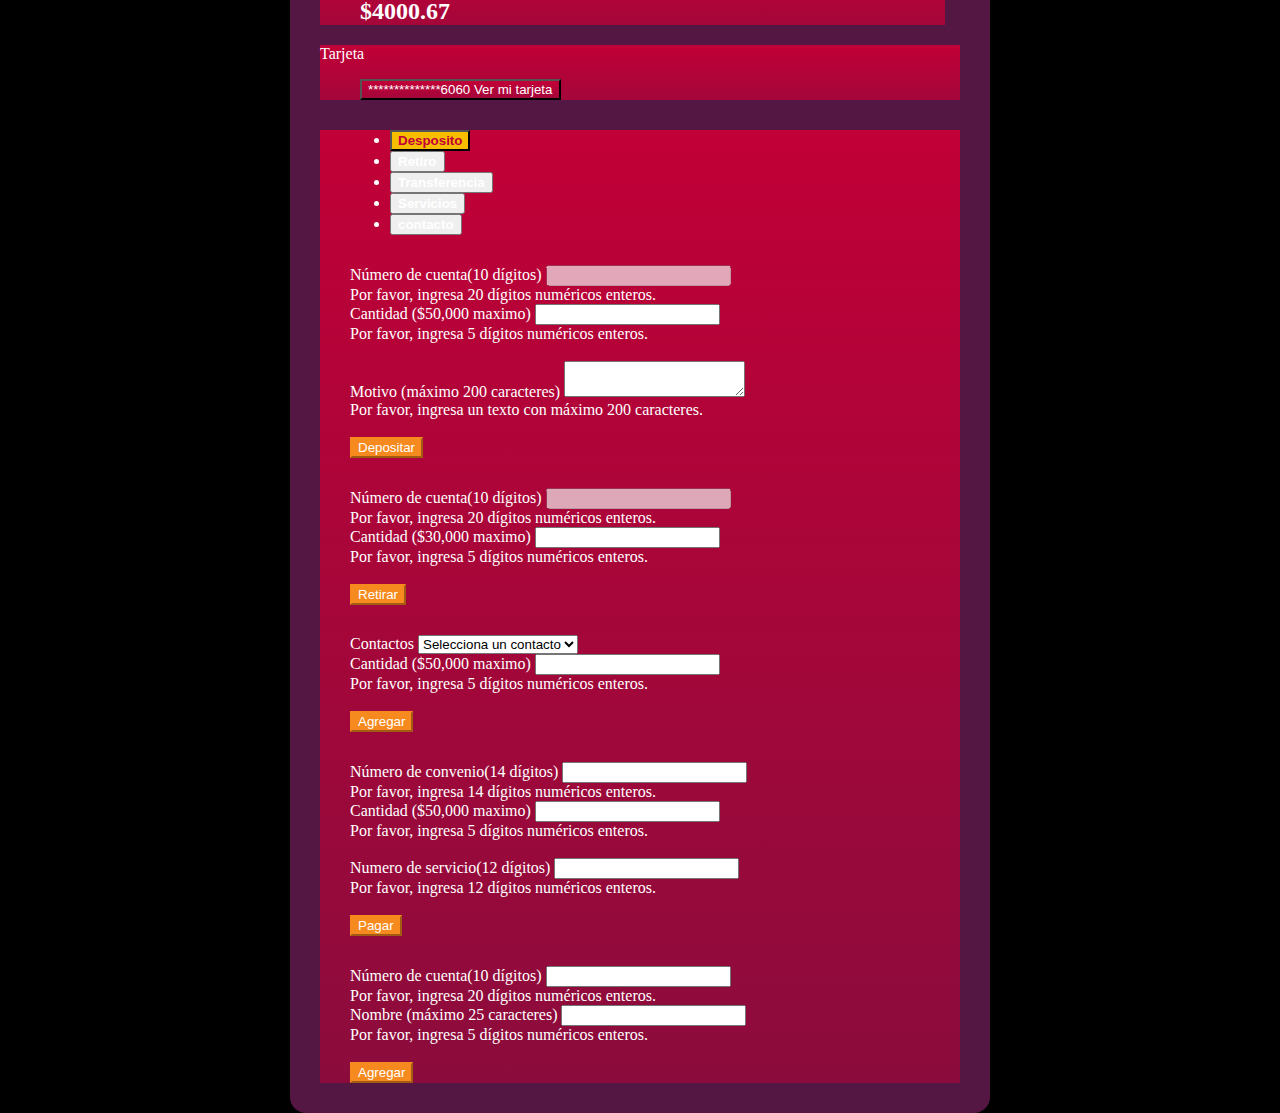
==== commit 0bba318d: "Transferencia terminado" ====
--- a/dashboard.html
+++ b/dashboard.html
@@ -24,7 +24,7 @@
                                 alt="Usuario" width="40">
                             Bitcoin Bank
                         </a>
-                        <button class="btn  btn-custom" type="button">Cerrar Sesion</button>
+                        <button class="btn  btn-custom" type="button" id="salir">Cerrar Sesion</button>
                     </div>
                 </nav>
             </header>
@@ -190,10 +190,74 @@
                         </div>
                         <div class="tab-pane fade" id="pills-transferencia" role="tabpanel"
                             aria-labelledby="pills-transferencia-tab" tabindex="0">
-                            Transferencia</div>
+                            <form class="deposito" id="nuevaTransferencia">
+                                <div class="row">
+                                    <div class="col-sm-6">
+                                        <div class="form-group">
+                                            <label for="tContacto">Contactos</label>
+                                            <select class="form-select" id="tContacto"
+                                                aria-label="Default select example">
+                                                <option selected>Selecciona un contacto</option>
+                                            </select>
+                                        </div>
+                                    </div>
+                                    <div class="col-sm-6">
+                                        <div class="form-group">
+                                            <label for="tcantidad">Cantidad ($50,000 maximo)</label>
+                                            <input type="text" class="form-control" id="tcantidad"
+                                                pattern="^(?:[2-9]|[1-9]\d{1,4})$" required>
+                                            <div class="invalid-feedback">Por favor, ingresa 5 dígitos numéricos
+                                                enteros.
+                                            </div>
+                                        </div>
+                                    </div>
+                                </div><br>
+                                <div class="text-center">
+                                    <button type="submit" class="btn btn-custom">Agregar</button>
+                                </div>
+                            </form>
+                        </div>
+
+
                         <div class="tab-pane fade" id="pills-servicios" role="tabpanel"
                             aria-labelledby="pills-servicios-tab" tabindex="0">
-                            Servicios</div>
+                            <form class="deposito" id="servicio">
+                                <div class="row">
+                                    <div class="col-sm-6">
+                                        <div class="form-group">
+                                            <label for="nconvenio">Número de convenio(14 dígitos)</label>
+                                            <input type="text" class="form-control" id="nconvenio" pattern="[0-9]{14}"
+                                                required>
+                                            <div class="invalid-feedback">Por favor, ingresa 14 dígitos numéricos
+                                                enteros.
+                                            </div>
+                                        </div>
+                                    </div>
+                                    <div class="col-sm-6">
+                                        <div class="form-group">
+                                            <label for="Scantidad">Cantidad ($50,000 maximo)</label>
+                                            <input type="text" class="form-control" id="Scantidad"
+                                                pattern="^(?:[2-9]|[1-9]\d{1,4})$" required>
+                                            <div class="invalid-feedback">Por favor, ingresa 5 dígitos numéricos
+                                                enteros.
+                                            </div>
+                                        </div>
+                                    </div>
+                                </div>
+                                <br>
+                                <div class="form-group">
+                                    <label for="nservicio">Numero de servicio(12 dígitos)</label>
+                                    <input type="text" class="form-control" id="nservicio" pattern="[0-9]{12}" required>
+                                    <div class="invalid-feedback">Por favor, ingresa 12 dígitos numéricos
+                                        enteros.
+                                    </div>
+                                </div>
+                                <br>
+                                <div class="text-center">
+                                    <button type="submit" class="btn btn-custom">Pagar</button>
+                                </div>
+                            </form>
+                        </div>
                         <div class="tab-pane fade" id="pills-contactos" role="tabpanel"
                             aria-labelledby="ppills-contactoss-tab" tabindex="0">
                             <form class="deposito" id="nuevoContacto">
@@ -211,7 +275,8 @@
                                     <div class="col-sm-6">
                                         <div class="form-group">
                                             <label for="Cnombre">Nombre (máximo 25 caracteres)</label>
-                                            <input type="text" class="form-control" id="Cnombre" maxlength="25" required>
+                                            <input type="text" class="form-control" id="Cnombre" maxlength="25"
+                                                required>
                                             <div class="invalid-feedback">Por favor, ingresa 5 dígitos numéricos
                                                 enteros.
                                             </div>
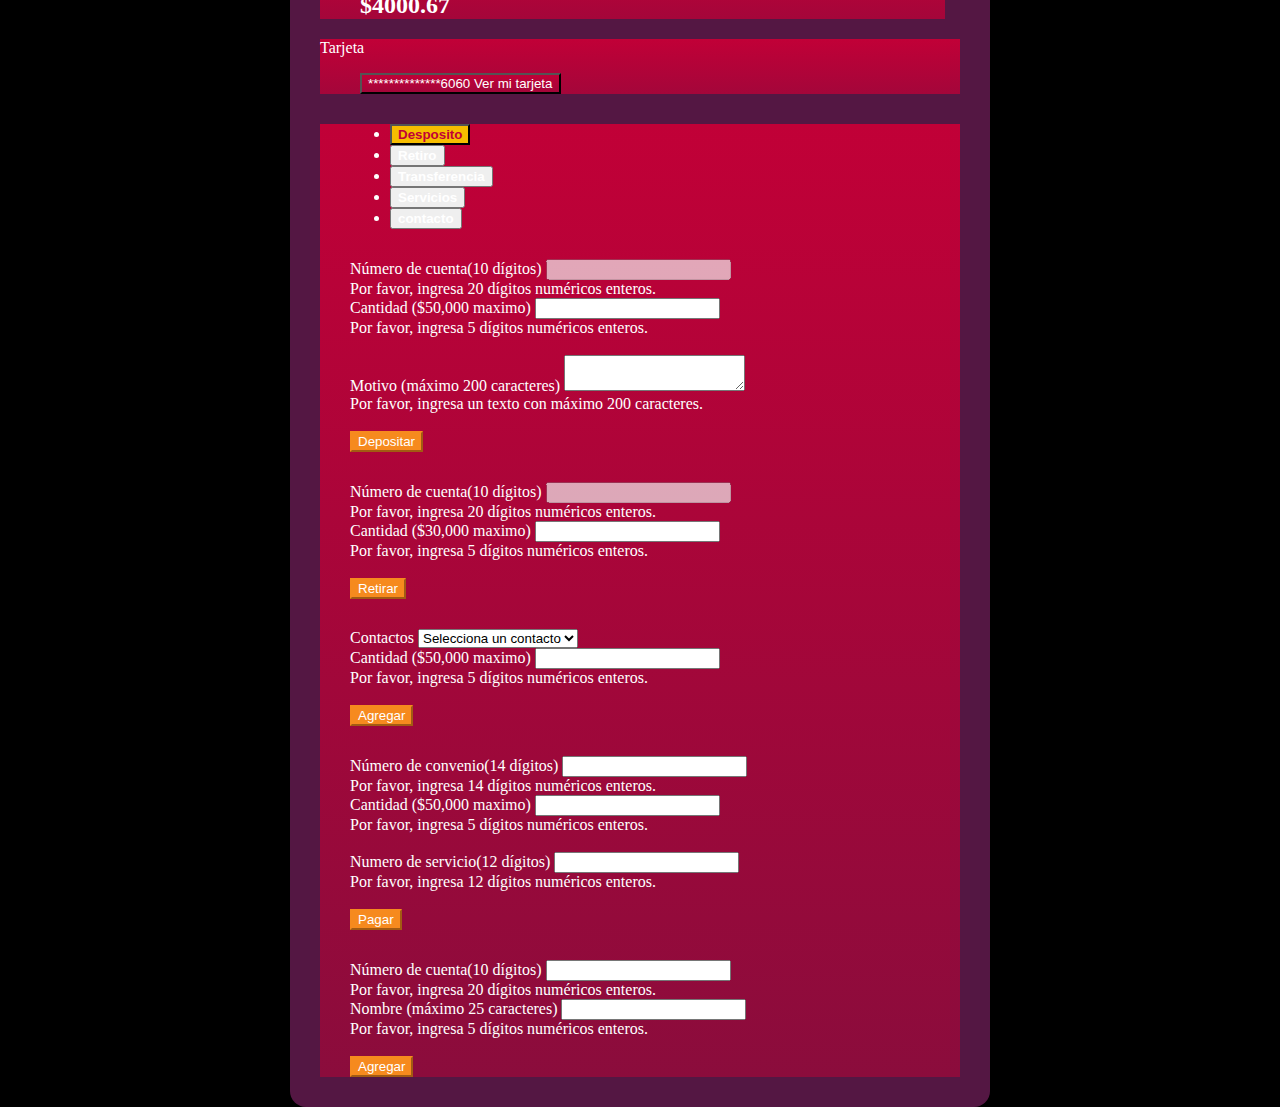
==== commit 2d637e4b: "correcciones" ====
--- a/dashboard.html
+++ b/dashboard.html
@@ -32,7 +32,7 @@
                 <div class="card-body d-flex align-items-center">
                     <img class="d-inline p-1 img_user" src="https://cdn-icons-png.flaticon.com/512/8090/8090406.png"
                         alt="Usuario" width="80">
-                    <h1 class="d-inline p-2" id="nomUsuario">Bienvenido Usuario</h1>
+                    <h2 class="d-inline p-2" id="nomUsuario">Bienvenido Usuario</h2>
                 </div>
             </div>
             <!-- Datos Generales-->
@@ -297,7 +297,7 @@
     <script src="https://cdn.jsdelivr.net/npm/bootstrap@5.3.0-alpha3/dist/js/bootstrap.bundle.min.js"
         integrity="sha384-ENjdO4Dr2bkBIFxQpeoTz1HIcje39Wm4jDKdf19U8gI4ddQ3GYNS7NTKfAdVQSZe"
         crossorigin="anonymous"></script>
-    <script src="JS/dashboard.js"></script>
+    <script src="js/dashboard.js"></script>
 </body>
 
 </html>